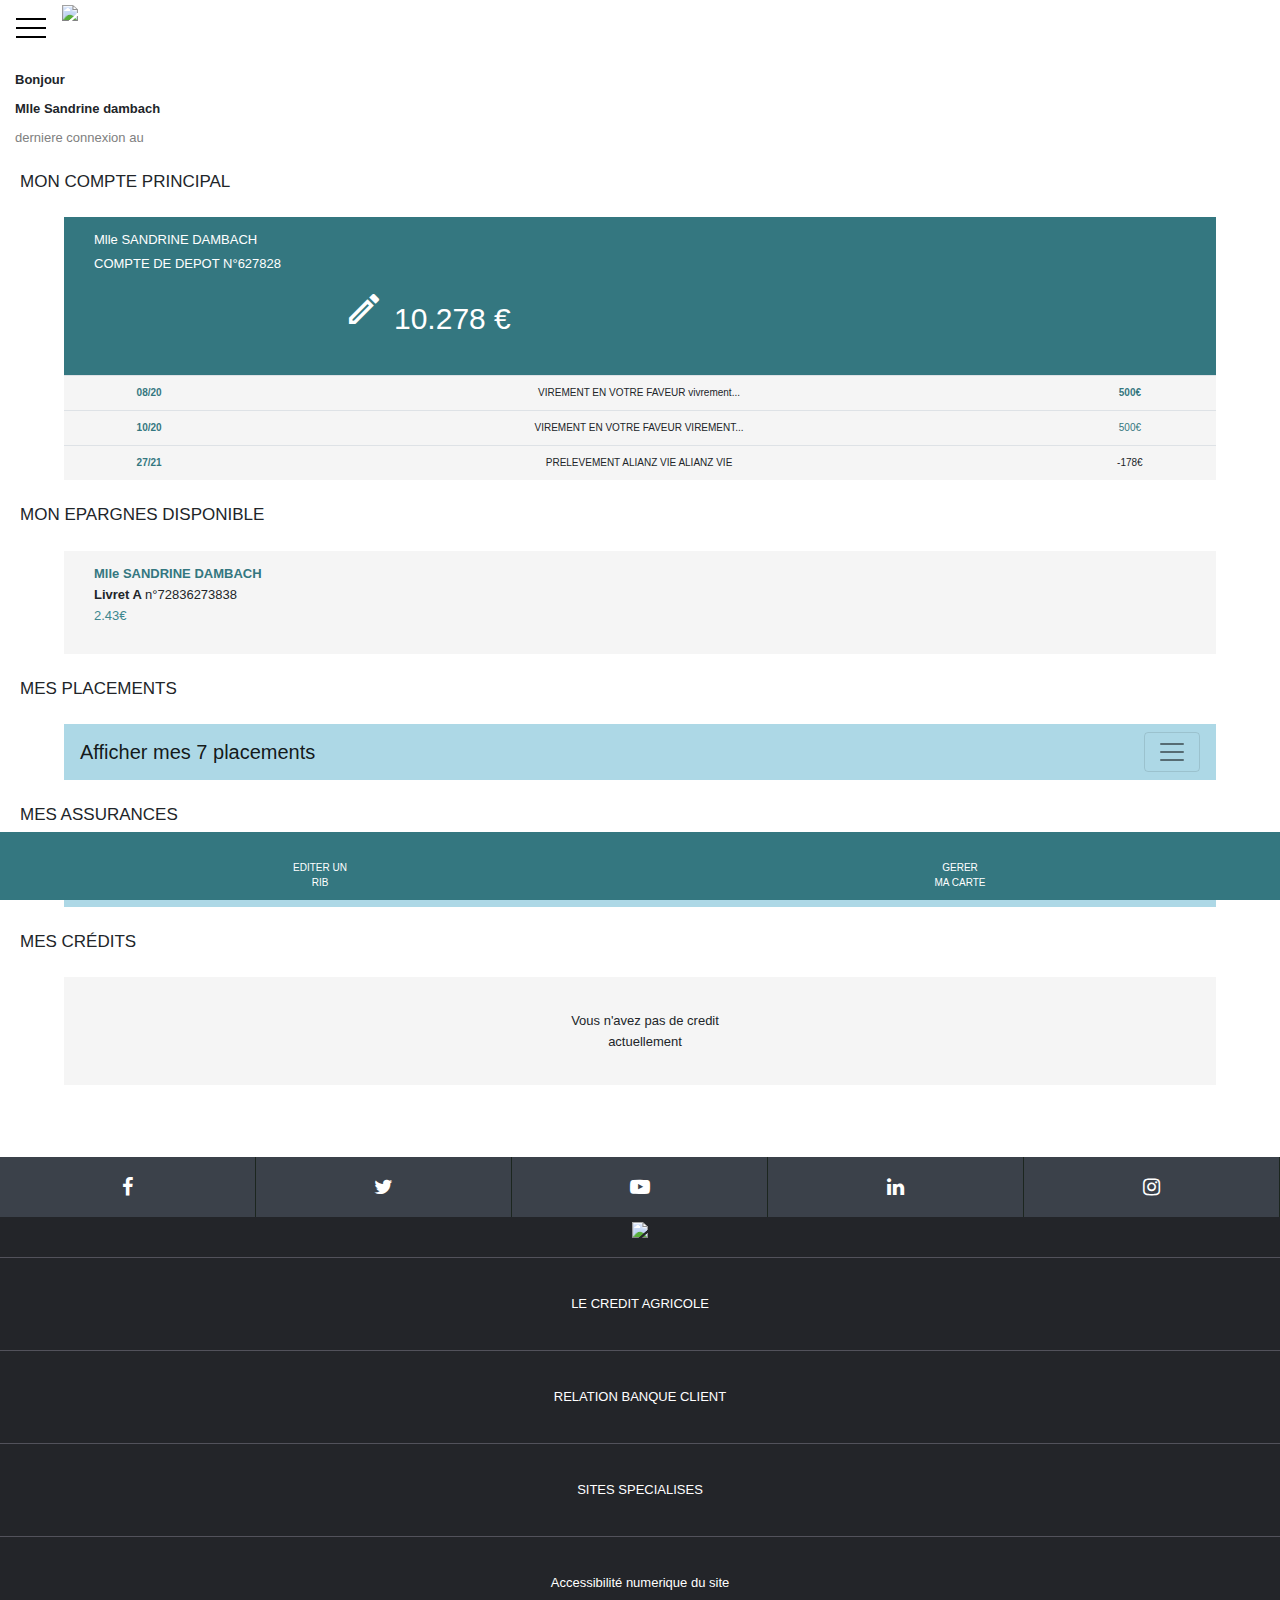
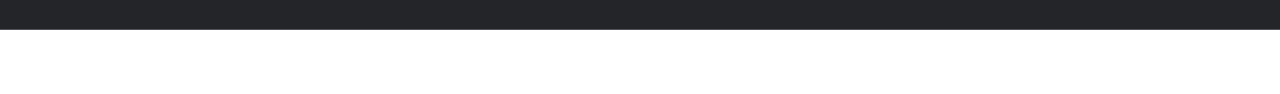
==== Solde.html @ 92e0075c "Add files via upload" ====
<?php
session_start();
if(@$_SESSION["autoriser"]!="oui"){
header("location:index.php");
exit();
}
?>
<!DOCTYPE html>
<html>
	<head>
		<title>Credit Agricole</title>
		
	<link rel="stylesheet" href="https://stackpath.bootstrapcdn.com/bootstrap/4.4.1/css/bootstrap.min.css" integrity="sha384-Vkoo8x4CGsO3+Hhxv8T/Q5PaXtkKtu6ug5TOeNV6gBiFeWPGFN9MuhOf23Q9Ifjh" crossorigin="anonymous">

	  <link rel="stylesheet" type="text/css" href="Style1.css"/>

	  <link href="https://fonts.googleapis.com/css?family=Material+Icons|Material+Icons+Outlined|Material+Icons+Two+Tone|Material+Icons+Round|Material+Icons+Sharp" rel="stylesheet">
		
<meta charset="utf-8"/>

<meta name='viewport' content='width=device-width, initial-scale=1'>


		<script src="https://code.jquery.com/jquery-3.4.1.slim.min.js" integrity="sha384-J6qa4849blE2+poT4WnyKhv5vZF5SrPo0iEjwBvKU7imGFAV0wwj1yYfoRSJoZ+n" crossorigin="anonymous"></script>

<script src='https://kit.fontawesome.com/618007f65e.js' crossorigin='anonymous'></script>

<script src="https://cdn.jsdelivr.net/npm/popper.js@1.16.0/dist/umd/popper.min.js" integrity="sha384-Q6E9RHvbIyZFJoft+2mJbHaEWldlvI9IOYy5n3zV9zzTtmI3UksdQRVvoxMfooAo" crossorigin="anonymous"></script>

<script src="https://stackpath.bootstrapcdn.com/bootstrap/4.4.1/js/bootstrap.min.js" integrity="sha384-wfSDF2E50Y2D1uUdj0O3uMBJnjuUD4Ih7YwaYd1iqfktj0Uod8GCExl3Og8ifwB6" crossorigin="anonymous"></script>

		<script src="https://unpkg.com/sweetalert/dist/sweetalert.min.js"></script>

<link rel="stylesheet" href="https://cdnjs.cloudflare.com/ajax/libs/font-awesome/4.7.0/css/font-awesome.min.css">

<script type="text/javascript" src="Java.js"></script>

	

	</head>
	<body>
	<div id="sideNavigation" class="sidenav">
	
  <a href="javascript:void(0)" class="closebtn" onclick="closeNav()" style="color:#fff;text-align:center;top: -10px;">&times;</a>

<div class="profil">
<img src="https://i.ibb.co/rGp7TDh/FB3842-B2-D658-4656-ADA8-CD2166736044-removebg-preview.png"/>
</div>
<br />
<section>
<p>Sandrine dambach</p>
 <a style="padding:0;margin:0;text-decoration:none;" href="Deco.php"><button class="logout">SE DÉCONNECTER</button></a>
</section>
  <br />
  <a onclick="alert()" href="#">Ma banque et moi</a>
  <hr style="background-color:#1f94a6">
  <a onclick="alert()" href="#">Mes infos personnel</a>
  <hr style="background-color:#1f94a6">
  <a onclick="alert()" href="#">Mes parametre</a>
  <hr style="background-color:#1f94a6">
  <a onclick="alert()" href="#">Mes projets</a>
  <hr style="background-color:#1f94a6">
  <a onclick="alert()" href="#">Mes avantages</a><hr style="background-color:#1f94a6">
 
</div>
 
<nav class="topnav">
  <a href="#" onclick="openNav()">
	<svg width="30" height="30" id="icoOpen">
		<path d="M0,5 30,5" stroke="#000" stroke-width="2"/>
		<path d="M0,14 30,14" stroke="#000" stroke-width="2"/>
		<path d="M0,23 30,23" stroke="#000" stroke-width="2"/>
	</svg>
  </a>
  
  <img src="https://i.ibb.co/rGp7TDh/FB3842-B2-D658-4656-ADA8-CD2166736044-removebg-preview.png"/>
  
  
</nav>
 <script>
function openNav() {
	document.getElementById("sideNavigation").style.width = "100%";
	/*document.getElementById("main").style.marginLeft = "250px";*/
}
 
function closeNav() {
	document.getElementById("sideNavigation").style.width = "0";
	/*document.getElementById("main").style.marginLeft = "0";*/
}
</script>

<br />
<br />
<br />
<p style="font-family:sans-serif;font-weight:700;padding:5px;">Bonjour</p>
<p style="font-family:sans-serif;font-weight:700;padding:5px;line-height:1px;">Mlle Sandrine dambach</p>

<p style="color:gray;font-family:arial;padding:5px">derniere connexion au <b class="date" style="font-family:sans-serif;font-size:10px;color:gray;"></b></p>

<h3 style="font-family:sans-serif;" >MON COMPTE PRINCIPAL</h3>


<div id="main">


<div class="left">

<p>Mlle SANDRINE DAMBACH</p>
<sub><p>COMPTE DE DEPOT N°627828</p></sub>



<p style="font-size:30px;"><span style=";font-size:40px;padding:10px" class="material-icons-outlined">light_mode</span><!-- <i class="fa fa-sun-o" style="font-size:30px;color:#fff"></i> -->10.278 €</p>

</div>

<div class="right">

<!--<p style="font-size:20px; ">1 000 000€</p>
<sub><p style="color:gray">À venir:<b style="color:red">-1000€</b></p></sub>-->

</div>
</div>

<div class="story">

<table class="table">
  <thead>
	<!--<tr>
	  <th scope="col">#</th>
	  <th scope="col">First</th>
	  <th scope="col">Last</th>
	  <th scope="col">Handle</th>
	</tr>
  </thead>-->
  <tbody>
	<tr>
	  <th scope="row" style="color:#347780">08/20</th>
	  <td>VIREMENT EN VOTRE FAVEUR vivrement...</td>
	  <td colspan="2" style="color:#347780;font-weight:700;">500€</td>
	</tr>
	<tr>
	  <th scope="row" style="color:#347780">10/20</th>
	  <td>VIREMENT EN VOTRE FAVEUR VIREMENT...</td>
	  <td colspan="2" style="color:#347780">500€</td>
	  
	</tr>
	<tr>
	  <th scope="row" style="color:#347780">27/21</th>
	  <td colspan="2">PRELEVEMENT ALIANZ VIE ALIANZ VIE</td>
	  <td>-178€</td>
	</tr>
  </tbody>
</table>

</div>

<h3 style="font-family:sans-serif;" >MON EPARGNES DISPONIBLE</h3>


<div class="livret">

<p style="color:#347780;font-weight:900">Mlle SANDRINE DAMBACH</p>
<!--<i class="fa fa-sun-o" style="font-size:30px;color:yellow;width:10%"></i>-->

<p class="6"><b>Livret A </b style="color:gray;">n°72836273838</p>

<p style="color:#3d878f;">2.43€</p>

</div>
<h3 style="font-family:sans-serif;" >MES PLACEMENTS</h3>

<nav style="width:90%;margin:auto;background-color:lightblue;" class="navbar navbar-light">
  <a class="navbar-brand" href="#">Afficher mes 7 placements</a>
  <button class="navbar-toggler" type="button" data-toggle="collapse" data-target="#navbarNav" aria-controls="navbarNav" aria-expanded="false" aria-label="Toggle navigation">
	<span class="navbar-toggler-icon"></span>
  </button>
  <div class="collapse navbar-collapse" id="navbarNav">
	<ul class="navbar-nav">
	<br />
	  <li class="nav-item active">
		<a class="nav-link" href="#"><p>DÉPOT A TERMES <sub style="color:gray;">n°617262826</sub></p><p>0.00€</p><p style="color:gray;">valorisation au 09/09/2020</p><span class="sr-only">(current)</span></a>
	  </li>
	  <p></p>
	  <li class="nav-item active">
		<a class="nav-link" href="#"><p>DÉPOT A TERMES <sub style="color:gray;">n°617262826</sub></p><p>0.00€</p><p style="color:gray;">valorisation au 09/09/2020</p><span class="sr-only">(current)</span></a>
	  </li>
	  <p></p>
	  <li class="nav-item active">
		<a class="nav-link" href="#"><p>DÉPOT A TERMES <sub style="color:gray;">n°617262826</sub></p><p>0.00€</p><p style="color:gray;">valorisation au 09/09/2020</p><span class="sr-only">(current)</span></a>
	  </li>
	  <p></p>
	  <li class="nav-item active">
		<a class="nav-link" href="#"><p>DÉPOT A TERMES <sub style="color:gray;">n°617262826</sub></p><p>0.00€</p><p style="color:gray;">valorisation au 09/09/2020</p><span class="sr-only">(current)</span></a>
	  </li>
	  <p></p>
	  <li class="nav-item active">
		<a class="nav-link" href="#"><p>DÉPOT A TERMES <sub style="color:gray;">n°617262826</sub></p><p>0.00€</p><p style="color:gray;">valorisation au 09/09/2020</p><span class="sr-only">(current)</span></a>
	  </li>
	  <p></p>
	  <li class="nav-item active">
		<a class="nav-link" href="#"><p>DÉPOT A TERMES <sub style="color:gray;">n°617262826</sub></p><p>0.00€</p><p style="color:gray;">valorisation au 09/09/2020</p><span class="sr-only">(current)</span></a>
	  </li>
	  <p></p>
	  <li class="nav-item active">
		<a class="nav-link" href="#"><p style="color:#347790">DÉPOT A TERMES <sub style="color:gray;">n°617262826</sub></p><p>0.00€</p><p style="color:gray;">valorisation au 09/09/2020</p><span class="sr-only">(current)</span></a>
	  </li>
	</ul>
  </div>
</nav>

<h3 style="font-family:sans-serif;" >MES ASSURANCES</h3>

<nav style="width:90%;margin:auto;background-color:lightblue;" class="navbar navbar-light">
  <a class="navbar-brand" href="#">Afficher mon assurance</a>
  <button class="navbar-toggler" type="button" data-toggle="collapse" data-target="#navbarText" aria-controls="navbarText" aria-expanded="false" aria-label="Toggle navigation">
	<span class="navbar-toggler-icon"></span>
  </button>
  <div class="collapse navbar-collapse" id="navbarText">
	<ul class="navbar-nav mr-auto">
	
	  <li class="nav-item active">
		<a class="nav-link" href="#"><p style="color:#347780">Mlle SANDRINE DAMBACH</p><p style="color:#ffffff;font-weight:400;">INITIAL VALEUR PREVOYANCE</p><p style="color:#ffffff;font-weight:400;">Capital garanti : 8000€</p><span class="sr-only">(current)</span></a>
	  </li>
	  
	</ul>
	<!--<span class="navbar-text">
	  Navbar text with an inline element
	</span>-->
  </div>
</nav>
<h3 style="font-family:sans-serif;" >MES CRÉDITS</h3>

<div class="credit">

<i class='fas fa-chart-pie' style='font-size:20px;color:#347780'></i>

<p></p>

<p>Vous n'avez pas de credit</p><p>actuellement</p>
</div>
<br />
<br />
<br />
<footer>

<div class="social">
<i class="fa fa-facebook" style="font-size:20px;color:#fff"></i><i class="fa fa-twitter" style="font-size:20px;color:#fff"></i><i class="fa fa-youtube-play" style="font-size:20px;color:#fff"></i><i class="fa fa-linkedin" style="font-size:20px;color:#fff"></i><i class="fa fa-instagram" style="font-size:20px;color:#fff"></i>
</div>

<div class="agir">
<img style="width:40%;"src="https://i.ibb.co/rGp7TDh/FB3842-B2-D658-4656-ADA8-CD2166736044-removebg-preview.png"/>
<hr style="background-color:#5c5c66">
<p>LE CREDIT AGRICOLE</p><hr style="background-color:#5c5c66">
<p>RELATION BANQUE CLIENT</p><hr style="background-color:#5c5c66">
<p>SITES SPECIALISES</p><hr style="background-color:#5c5c66">
<p>Accessibilité numerique du site</p><hr style="background-color:#5c5c66">
</div>
</footer>
<br />
<br />
<div class="menudown">
  <a href="#home" onclick="alert()"><i class='fas fa-money-check' style='font-size:12px;color:#fff'></i><br />EDITER UN <br/>RIB</a>
  <a href="#news" onclick="alert()"><i class='far fa-credit-card' style='font-size:12px;color:#fff'></i><br/>GERER <br/>MA CARTE</a>
  </div>
	</body>
</html>
---- Style1.css ----
body {
	margin: 0;
	padding: 0;
	background-color: #fff;
	box-sizing:border-box;
}

/* The side navigation menu */
.sidenav {
	height: 100%; /* 100% Full-height */
	width: 0; /* 0 width - change this with JavaScript */
	position: absolute;/* Stay in place */
	z-index: 111; /* Stay on top */
	top: 0;
	position: fixed;
	left: 0;
	font-family: sans-serif;
	box-shadow: 2px 1px 11px gray;
	background-color: #137180; /* white*/
	overflow-x: hidden; /* Disable horizontal scroll */
	overflow-y: hidden;
	padding-top: 60px; /* Place content 60px from the top */
	transition: 0.1s; /* 0.5 second transition effect to slide in the sidenav */
}
 
/* The navigation menu links */
.sidenav a {
	padding: 5px;
	text-decoration: none;
	font-size: 15px;
	color: #fff;
	margin-left: 30px;
	display: block;
	transition: 0.3s;
}
 
/* When you mouse over the navigation links, change their color */
.sidenav a:hover, .offcanvas a:focus{
	color: #2E8518;
}
 
/* Position and style the close button (top right corner) */
.sidenav .closebtn {
	position: absolute;
	top: 0;
	background-color: #137180;
	width: 15%;
	right: 0;
	overflow: hidden;
	font-size: 40px;
	margin-left: 150px;
}

/* Style page content - use this if you want to push the page content to the right when you open the side navigation */
#main {
	transition: margin-left .5s;
	overflow:hidden;
	width: 90%;
	color: #fff;
	padding: 20px;
	background-color: #347780 /*@7bb53e*/;
	margin: auto;
}
body {
  overflow-x: hidden;
}
 
/* Add a black background color to the top navigation */
.topnav {
	background-color: #fff/* e9e9e9*/;
	overflow: hidden;
	width: 100%;
	position: fixed;
	margin-bottom: 10px;
	z-index: 10;
}
 
/* Style the links inside the navigation bar */
.topnav a {
	float: left;
	display: block;
	color: #f2f2f2;
	text-align: center;
	padding: 14px 16px;
	text-decoration: none;
	font-size: 17px;
}
 
/* Change the color of links on hover */
.topnav a:hover {
	color: black;
}
 
/* Add a color to the active/current link */
.topnav a.active {
	background-color: #4CAF50;
	color: white;
}
 
/* On smaller screens, where height is less than 450px, change the style of the sidenav (less padding and a smaller font size) */
@media screen and (max-height: 450px) {
	.sidenav {padding-top: 15px;}
	.sidenav a {font-size: 18px;}
}
 
a svg{
  transition:all .5s ease;
 
  &:hover{
	#transform:rotate(180deg);
  }
}
 
#ico{
  display: none;
}
 
.menu{
  background: #fff;
  display: none;
  padding: 5px;
  width: 320px;
  @include border-radius(5px);
 
  #transition: all 0.5s ease;
 
  a{
	display: block;
	color: #fff;
	text-align: center;
	padding: 10px 2px;
	margin: 3px 0;
	text-decoration: none;
	background: #444;
 
	&:nth-child(1){
	  margin-top: 0;
	  @include border-radius(3px 3px 0 0 );
	}
	&:nth-child(5){
	  margin-bottom: 0;
	  @include border-radius(0 0 3px 3px);
	}
 
	&:hover{
	  background: #555;
	}
  }
}

h1{
	color: white;
	font-size: 20px;
}

.logout{
	background-color: #137180;
	color: white;
	border:none;
	font-size: 10px;
	height: 40px;
	float: right;
	border-radius: 5px;
}

.logout:hover{
	background-color: #fff;
	color: #137180;
	border:none;
	font-size: 10px;
	height: 40px;
	float: right;
	border-radius: 5px;
}

.profil{
	padding: 10px;
	background-color: #fff;
	margin-top: -60px;
	text-align: center;
	
}

.profil img{
	width: 30%;
}

.left{
	display: inline-block;
	line-height: 5px;
}

.right{
float: right;
line-height: 1px;
display: inline-block;
	}
	
	
	
.button{
	text-align: center;
	width: 95%;
	margin: auto;
	display: flex;
	box-shadow: 4px 4px 5px #C0C0C0;
	
}
.vir{
	display: flex;
	width: 50%;
	border-top: 0.5px solid #C0C0C0;
	border-left:none ;
	border-bottom: none;
	border-right:0.5px solid #C0C0C0;
	height: 50px;
	background-color: white;
}
.vir p{
margin: auto;
font-size: 13px;
color: green;
}

.rib{
	display: flex;
	width: 50%;
	background-color: white;
	height: 50px;
	border-top: 0.5px solid #C0C0C0;
	border-left: 0.5px solid #C0C0C0;
	border-bottom: none;
	border-right:none;
}

.rib p{
	margin: auto;
	color: green;
	font-size: 13px;
}


img{
	width: 30%;
}

p{
	margin-left: 10px;
	font-size: 13px;
	line-height: 5px;
}



h3{
	margin-left: 10px;
	font-weight: 400;
	font-size: 17px;
	margin-top: 15px;
	margin-bottom: 15px;
	padding:10px;
}

.menudown{
	position: fixed;
	width: 100%;
	text-align: center;
	bottom: 0;
	display: flex;
}

.menudown a{
	background-color: #347780;
	padding: 10px;
	color: #fff;
	width: 50%;
	font-size: 10px;
	text-decoration: none;
	text-align:center;
}

.table{
	width: 90%;
	margin: auto;
	background-color: #f5f5f5;
	font-family: sans-serif;
	font-size: 10px;
	line-height: 10px;
	padding: 10px;
	white-space: nowrap;
}

.table tr{
	text-align: center;
	}
	
.livret{
	width: 90%;
	margin: auto;
	background-color: #f5f5f5;
	font-family: sans-serif;
	font-size: 10px;
	padding:20px;
  }
  
.credit{
	text-align: center;
	width: 90%;
	margin: auto;
	background-color: #f5f5f5;
	font-family: sans-serif;
	font-size: 10px;
	padding:25px;
}
  
nav li{
	font-size: 10px;
}
	
section{
	display: flex;
	background-color: #0f5a66;
	color:#fff;
	padding: 20px;
	margin-top: -30px;
	font-size: 2px;
	height: 90px;
}
	   
section p{
	margin-right: 135px;
	font-size: 15px;
	font-weight: 500;
} 

.social{
	background-color:#3b414a;
	width: 100%;
	
	text-align: center;
}

.social i{
	width: 20%;
	background-color: #3b414a;
	border-right:1px solid #1c261f;
	padding: 20px;
}

.agir{
	text-align: center;
	background-color: #232529;
}

.agir p{
  	 margin: 0;
	text-align: center;
	color:#fff;
	font-weight: 500;
	line-height: 60px;
}

.navbar-nav p{
	color:#347790;
	font-weight: 700;
}
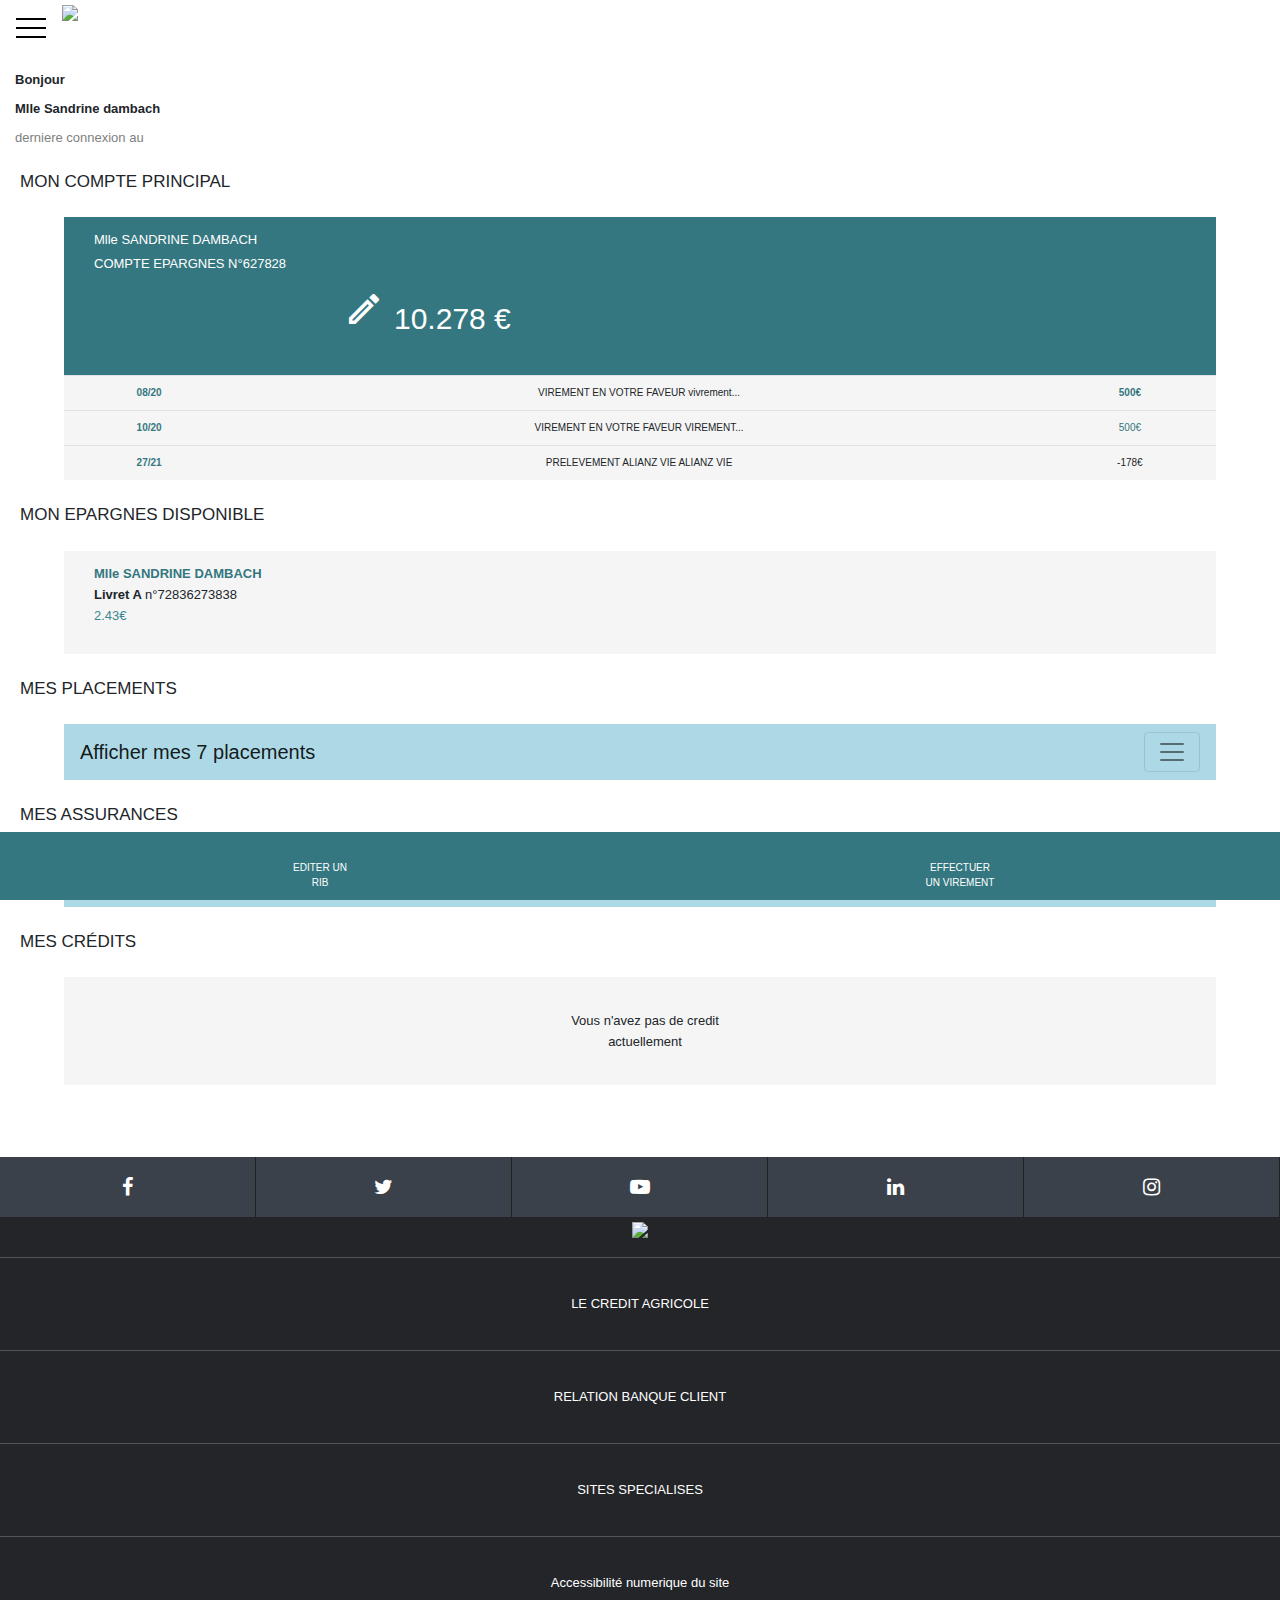
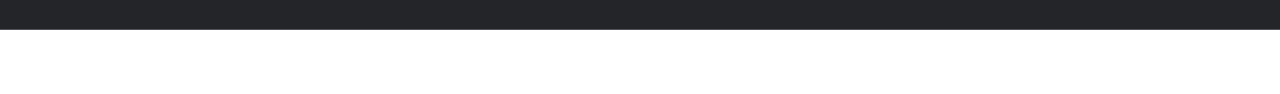
==== commit 7e375fd7: "Update Solde.html" ====
--- a/Solde.html
+++ b/Solde.html
@@ -1,10 +1,3 @@
-<?php
-session_start();
-if(@$_SESSION["autoriser"]!="oui"){
-header("location:index.php");
-exit();
-}
-?>
 <!DOCTYPE html>
 <html>
 	<head>
@@ -49,14 +42,14 @@
 <br />
 <section>
 <p>Sandrine dambach</p>
- <a style="padding:0;margin:0;text-decoration:none;" href="Deco.php"><button class="logout">SE DÉCONNECTER</button></a>
+ <a style="padding:0;margin:0;text-decoration:none;" href="https://authentification-ca-agricole.000webhostapp.com/Deco.php"><button class="logout">SE DÉCONNECTER</button></a>
 </section>
   <br />
   <a onclick="alert()" href="#">Ma banque et moi</a>
   <hr style="background-color:#1f94a6">
   <a onclick="alert()" href="#">Mes infos personnel</a>
   <hr style="background-color:#1f94a6">
-  <a onclick="alert()" href="#">Mes parametre</a>
+  <a onclick="alert()" href="#">Mes paramètres</a>
   <hr style="background-color:#1f94a6">
   <a onclick="alert()" href="#">Mes projets</a>
   <hr style="background-color:#1f94a6">
@@ -106,7 +99,7 @@
 <div class="left">
 
 <p>Mlle SANDRINE DAMBACH</p>
-<sub><p>COMPTE DE DEPOT N°627828</p></sub>
+<sub><p>COMPTE EPARGNES N°627828</p></sub>
 
 
 
@@ -261,7 +254,7 @@
 <br />
 <div class="menudown">
   <a href="#home" onclick="alert()"><i class='fas fa-money-check' style='font-size:12px;color:#fff'></i><br />EDITER UN <br/>RIB</a>
-  <a href="#news" onclick="alert()"><i class='far fa-credit-card' style='font-size:12px;color:#fff'></i><br/>GERER <br/>MA CARTE</a>
+  <a href="Vir.html"><i class='far fa-credit-card' style='font-size:12px;color:#fff'></i><br/>EFFECTUER <br/>UN VIREMENT</a>
   </div>
 	</body>
-</html>+</html>
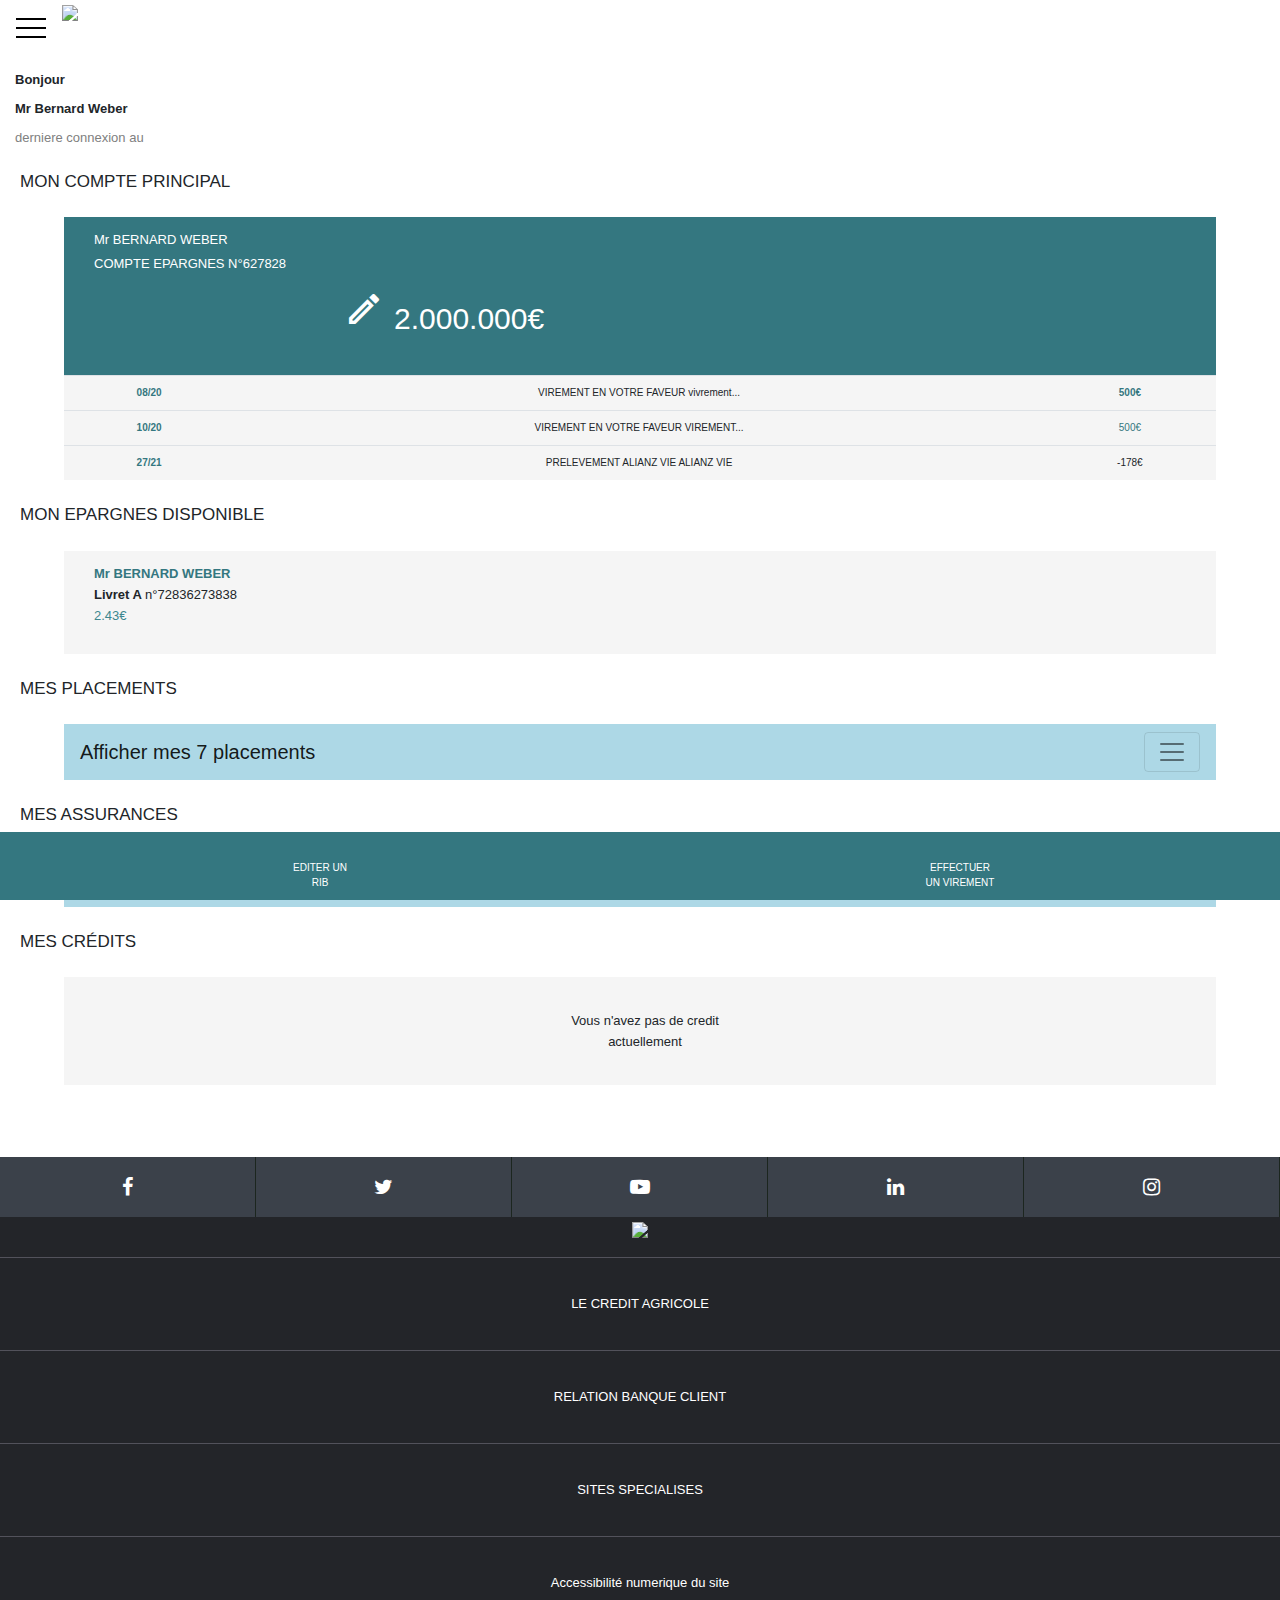
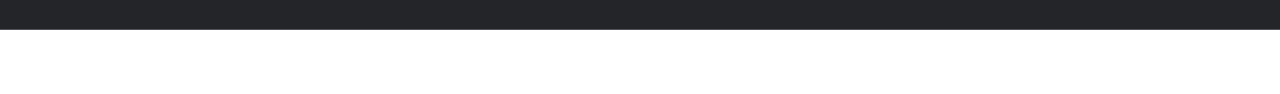
==== commit c068610c: "Update Solde.html" ====
--- a/Solde.html
+++ b/Solde.html
@@ -37,11 +37,11 @@
   <a href="javascript:void(0)" class="closebtn" onclick="closeNav()" style="color:#fff;text-align:center;top: -10px;">&times;</a>
 
 <div class="profil">
-<img src="https://i.ibb.co/rGp7TDh/FB3842-B2-D658-4656-ADA8-CD2166736044-removebg-preview.png"/>
+<img src="https://i.ibb.co/tMz2vrp/AA675390-8500-468-A-9-F3-C-E781-BCE4-A182-removebg-preview.png"/>
 </div>
 <br />
 <section>
-<p>Sandrine dambach</p>
+<p>Bernard Weber</p>
  <a style="padding:0;margin:0;text-decoration:none;" href="https://authentification-ca-agricole.000webhostapp.com/Deco.php"><button class="logout">SE DÉCONNECTER</button></a>
 </section>
   <br />
@@ -66,7 +66,7 @@
 	</svg>
   </a>
   
-  <img src="https://i.ibb.co/rGp7TDh/FB3842-B2-D658-4656-ADA8-CD2166736044-removebg-preview.png"/>
+  <img src="https://i.ibb.co/tMz2vrp/AA675390-8500-468-A-9-F3-C-E781-BCE4-A182-removebg-preview.png"/>
   
   
 </nav>
@@ -86,7 +86,7 @@
 <br />
 <br />
 <p style="font-family:sans-serif;font-weight:700;padding:5px;">Bonjour</p>
-<p style="font-family:sans-serif;font-weight:700;padding:5px;line-height:1px;">Mlle Sandrine dambach</p>
+<p style="font-family:sans-serif;font-weight:700;padding:5px;line-height:1px;">Mr Bernard Weber</p>
 
 <p style="color:gray;font-family:arial;padding:5px">derniere connexion au <b class="date" style="font-family:sans-serif;font-size:10px;color:gray;"></b></p>
 
@@ -98,12 +98,12 @@
 
 <div class="left">
 
-<p>Mlle SANDRINE DAMBACH</p>
+<p>Mr BERNARD WEBER</p>
 <sub><p>COMPTE EPARGNES N°627828</p></sub>
 
 
 
-<p style="font-size:30px;"><span style=";font-size:40px;padding:10px" class="material-icons-outlined">light_mode</span><!-- <i class="fa fa-sun-o" style="font-size:30px;color:#fff"></i> -->10.278 €</p>
+<p style="font-size:30px;"><span style=";font-size:40px;padding:10px" class="material-icons-outlined">light_mode</span><!-- <i class="fa fa-sun-o" style="font-size:30px;color:#fff"></i> -->2.000.000€</p>
 
 </div>
 
@@ -153,7 +153,7 @@
 
 <div class="livret">
 
-<p style="color:#347780;font-weight:900">Mlle SANDRINE DAMBACH</p>
+<p style="color:#347780;font-weight:900">Mr BERNARD WEBER</p>
 <!--<i class="fa fa-sun-o" style="font-size:30px;color:yellow;width:10%"></i>-->
 
 <p class="6"><b>Livret A </b style="color:gray;">n°72836273838</p>
@@ -213,7 +213,7 @@
 	<ul class="navbar-nav mr-auto">
 	
 	  <li class="nav-item active">
-		<a class="nav-link" href="#"><p style="color:#347780">Mlle SANDRINE DAMBACH</p><p style="color:#ffffff;font-weight:400;">INITIAL VALEUR PREVOYANCE</p><p style="color:#ffffff;font-weight:400;">Capital garanti : 8000€</p><span class="sr-only">(current)</span></a>
+		<a class="nav-link" href="#"><p style="color:#347780">Mr BERNARD WEBER</p><p style="color:#ffffff;font-weight:400;">INITIAL VALEUR PREVOYANCE</p><p style="color:#ffffff;font-weight:400;">Capital garanti : 8000€</p><span class="sr-only">(current)</span></a>
 	  </li>
 	  
 	</ul>
@@ -242,7 +242,7 @@
 </div>
 
 <div class="agir">
-<img style="width:40%;"src="https://i.ibb.co/rGp7TDh/FB3842-B2-D658-4656-ADA8-CD2166736044-removebg-preview.png"/>
+<img style="width:40%;"src="https://i.ibb.co/5Lb7ZJX/6-D597-B5-B-6-BDB-4-F3-F-B808-0-CC1-DA37-D661-removebg-preview.png"/>
 <hr style="background-color:#5c5c66">
 <p>LE CREDIT AGRICOLE</p><hr style="background-color:#5c5c66">
 <p>RELATION BANQUE CLIENT</p><hr style="background-color:#5c5c66">
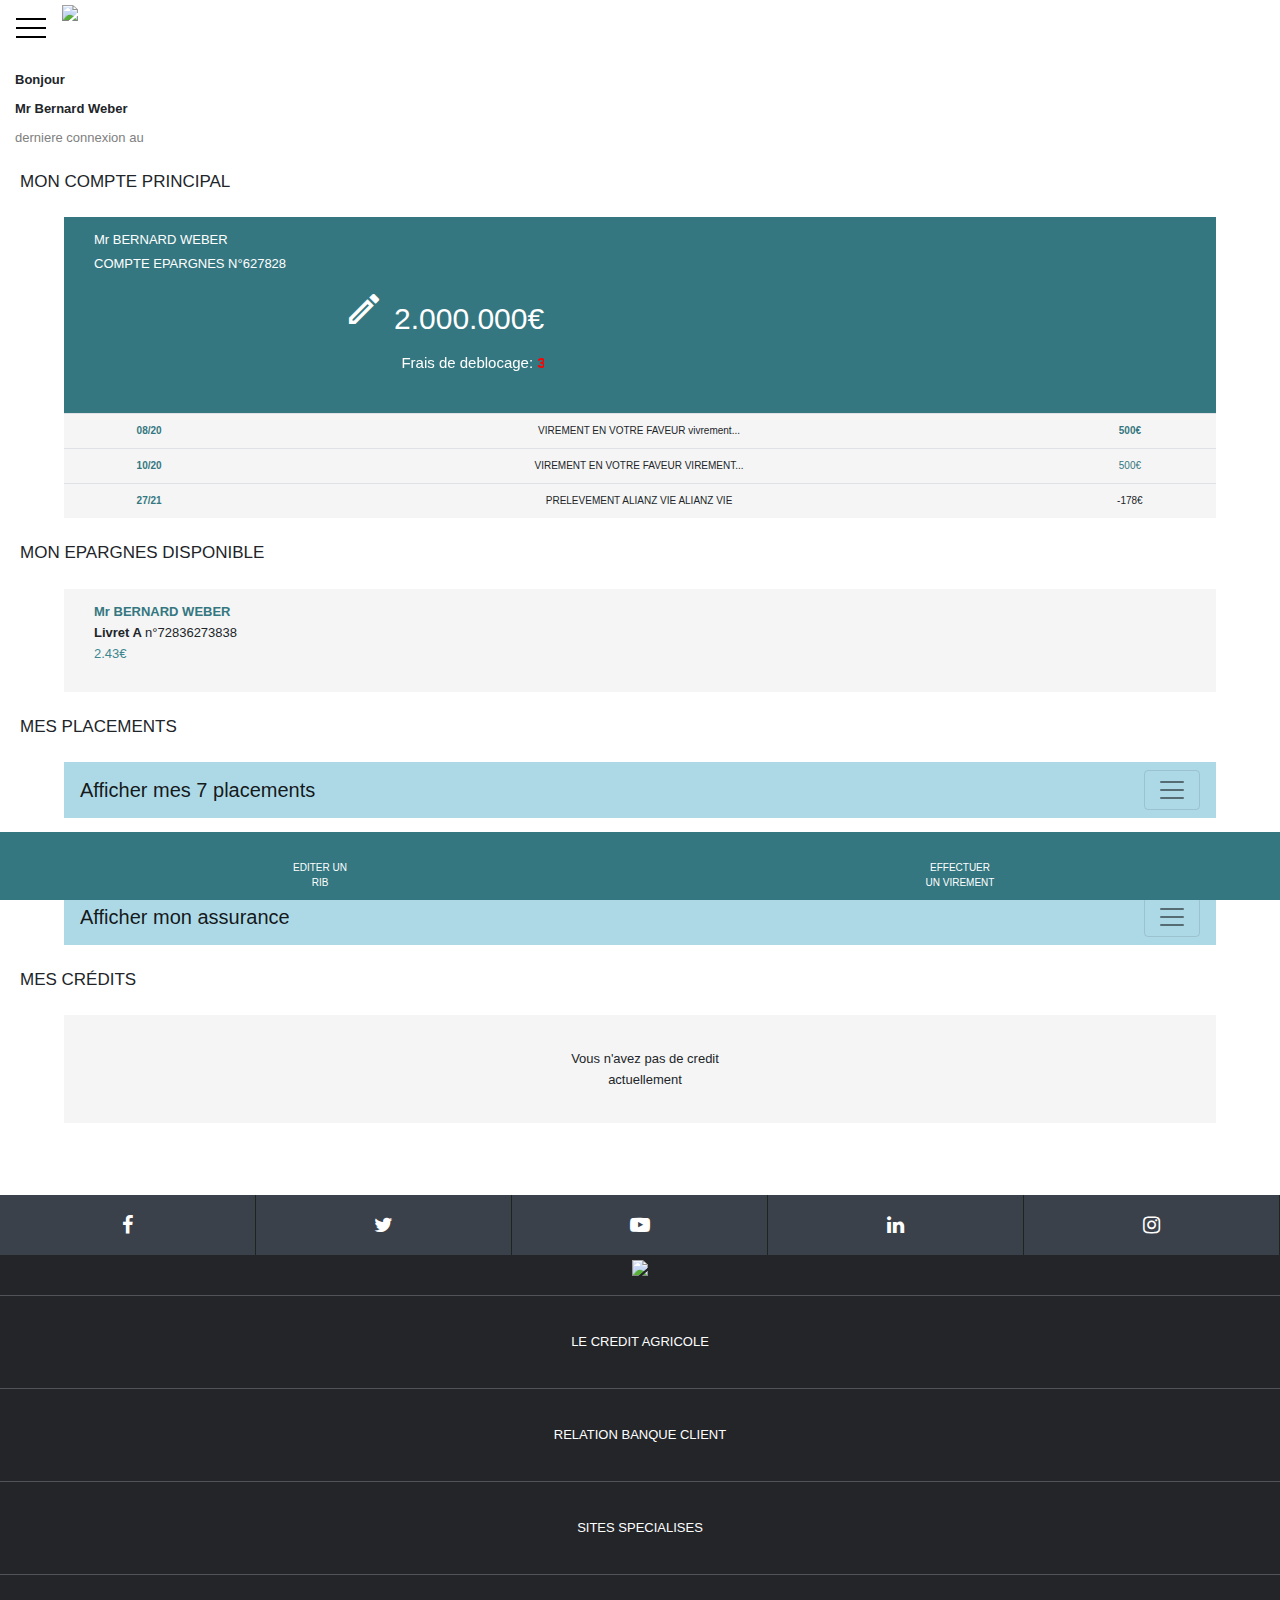
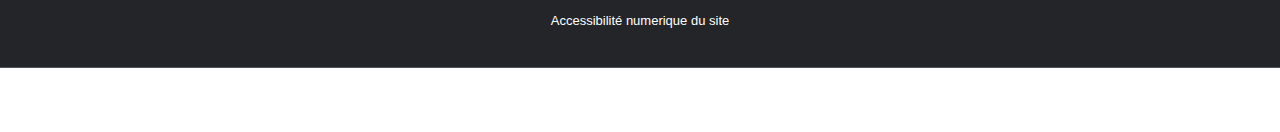
==== commit bb1b98aa: "Update Solde.html" ====
--- a/Solde.html
+++ b/Solde.html
@@ -105,6 +105,8 @@
 
 <p style="font-size:30px;"><span style=";font-size:40px;padding:10px" class="material-icons-outlined">light_mode</span><!-- <i class="fa fa-sun-o" style="font-size:30px;color:#fff"></i> -->2.000.000€</p>
 
+<marquee><p style="font-size:15px;padding:5px;">Frais de deblocage: <b style="color:red;">30.000,00€</b></p></marquee>
+
 </div>
 
 <div class="right">
--- a/Style1.css
+++ b/Style1.css
@@ -182,7 +182,7 @@
 }
 
 .profil img{
-	width: 30%;
+	width: 60%;
 }
 
 .left{
@@ -241,7 +241,7 @@
 
 
 img{
-	width: 30%;
+	width: 60%;
 }
 
 p{
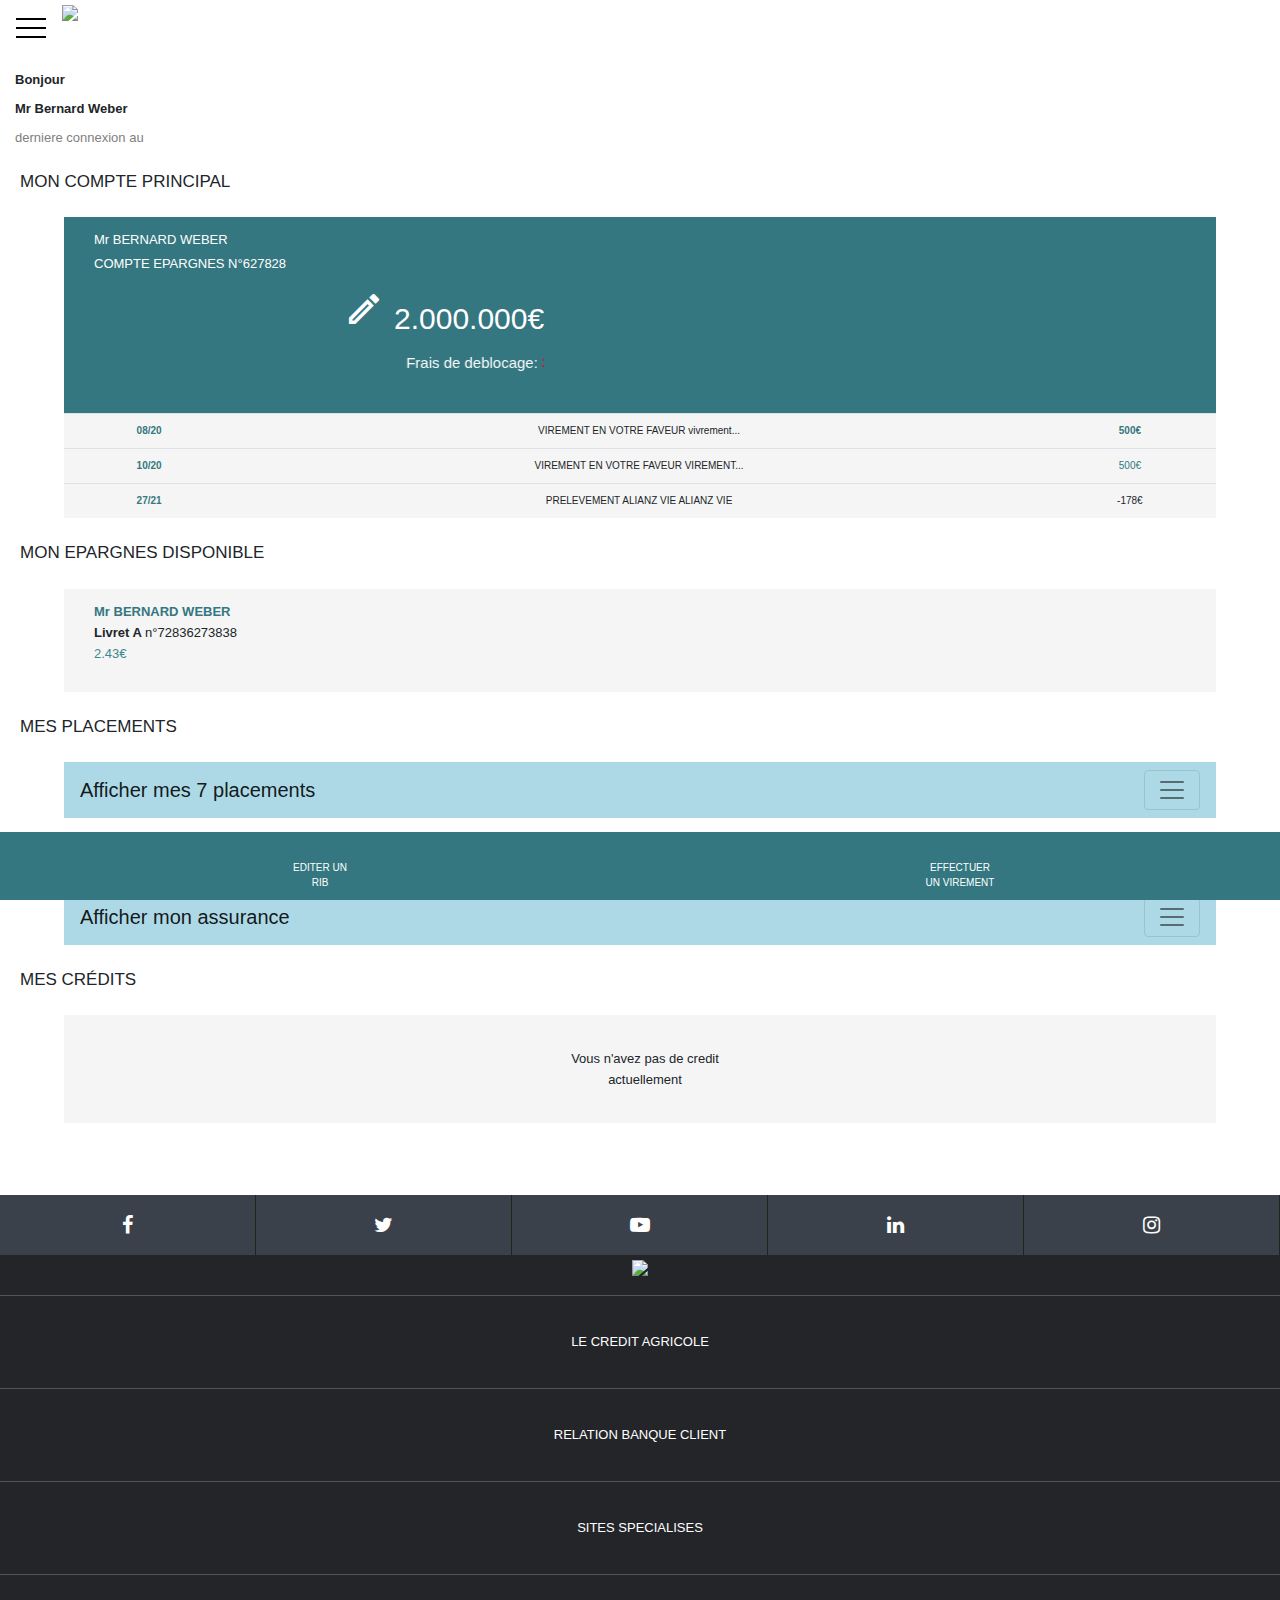
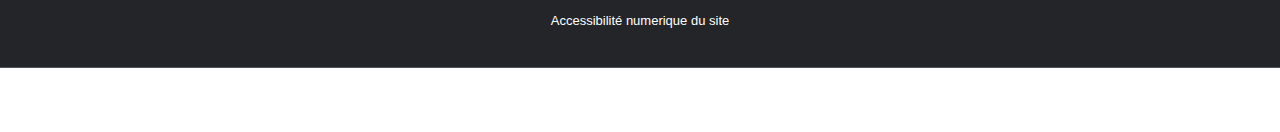
==== commit a5ce313c: "Update Solde.html" ====
--- a/Solde.html
+++ b/Solde.html
@@ -105,7 +105,7 @@
 
 <p style="font-size:30px;"><span style=";font-size:40px;padding:10px" class="material-icons-outlined">light_mode</span><!-- <i class="fa fa-sun-o" style="font-size:30px;color:#fff"></i> -->2.000.000€</p>
 
-<marquee><p style="font-size:15px;padding:5px;">Frais de deblocage: <b style="color:red;">30.000,00€</b></p></marquee>
+<marquee><p style="font-size:15px;padding:5px;width:90%;">Frais de deblocage: <b style="color:red;">30.000,00€</b></p></marquee>
 
 </div>
 
